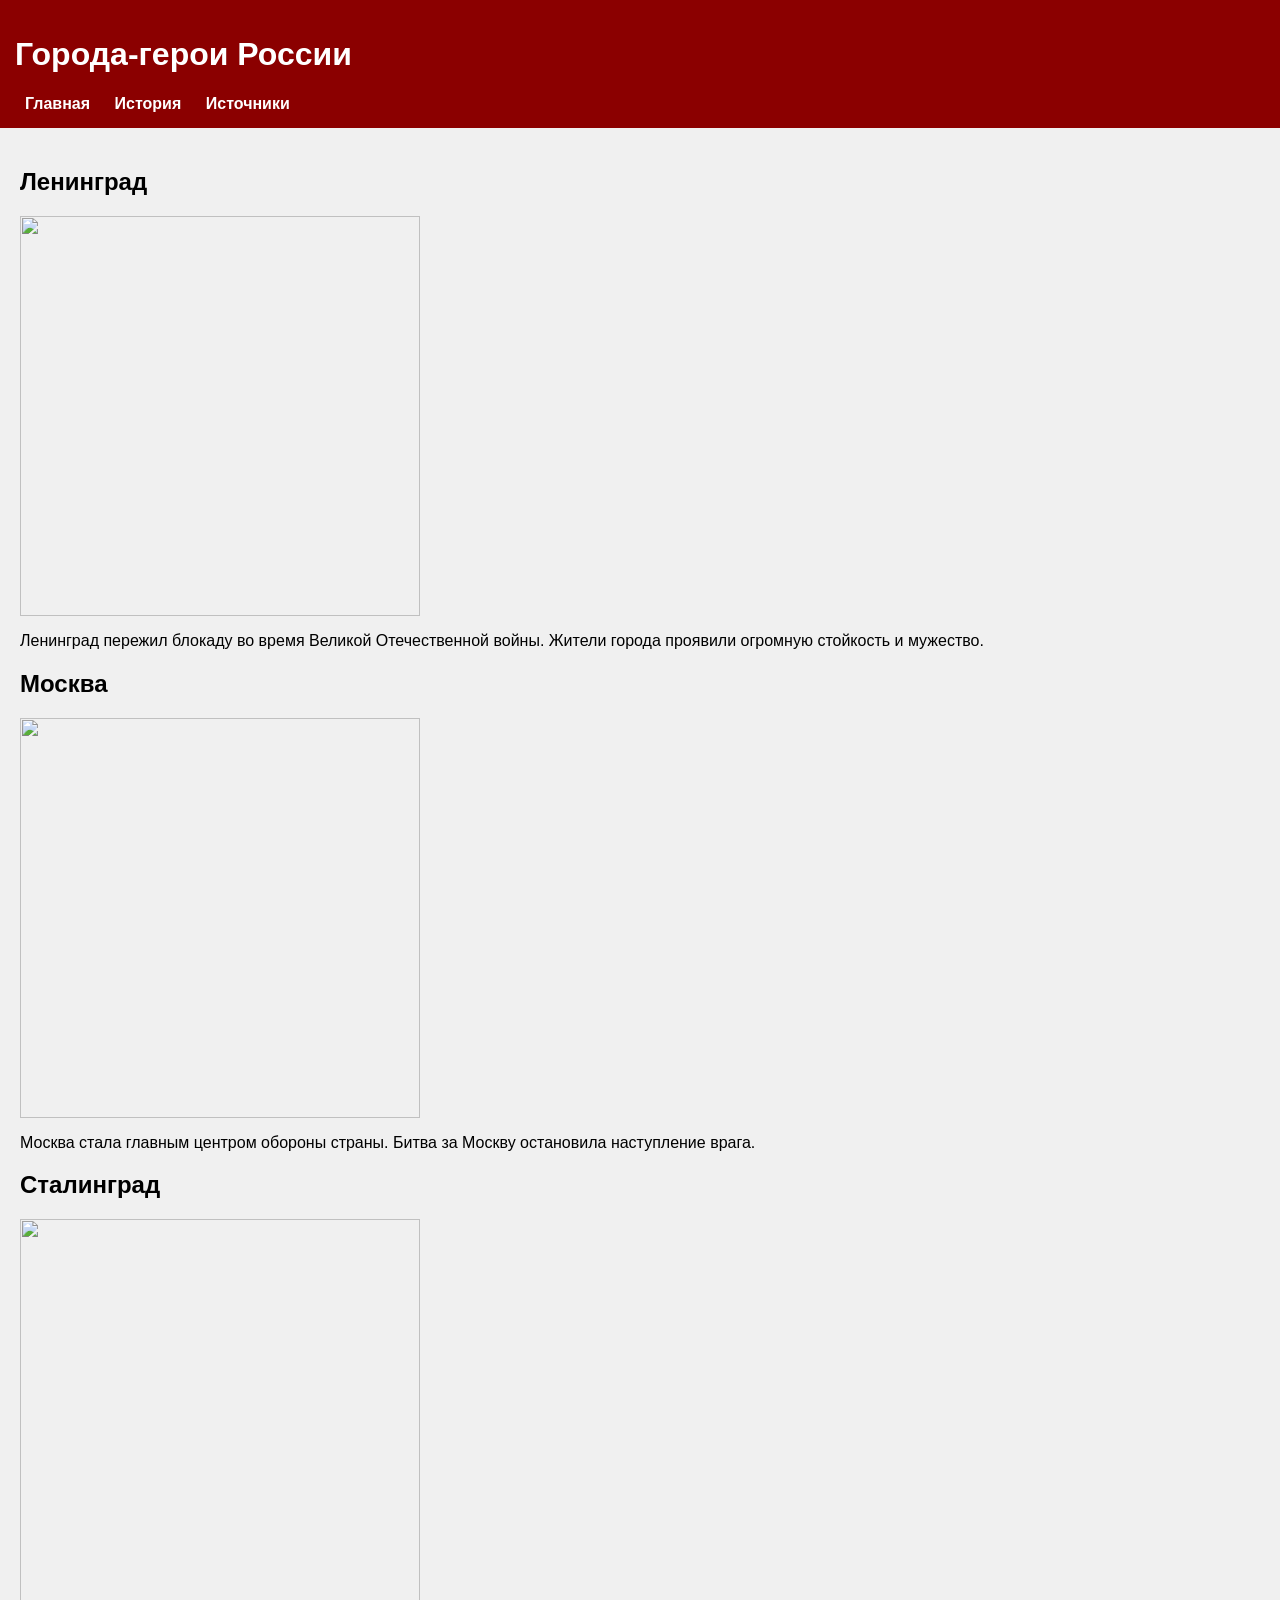
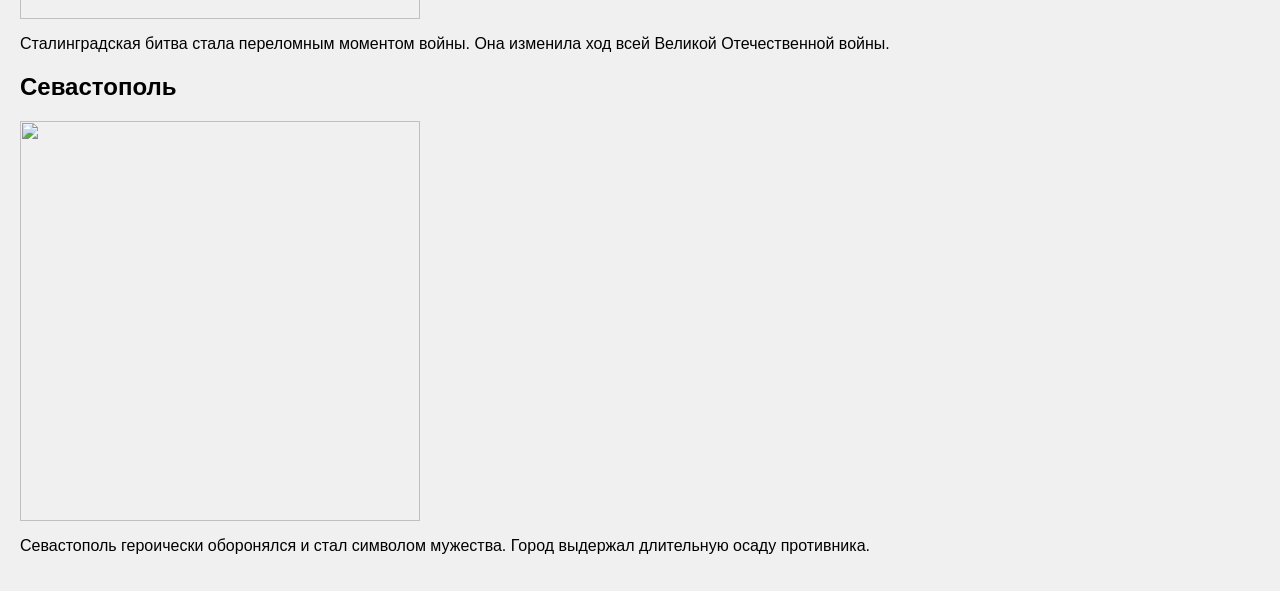
==== index.html @ 0bb6a5c0 "Add files via upload" ====
<html>
<head>
<title>Города-герои России</title>
<link rel="stylesheet" href="style.css">
</head>

<body>

<header>
<h1>Города-герои России</h1>

<nav>
<a href="index.html">Главная</a>
<a href="history.html">История</a>
<a href="sources.html">Источники</a>
</nav>

</header>

<main>

<h2>Ленинград</h2>
<img src="https://yandex.ru/images/search?p=3&text=ленинград+горой+герой&pos=24&rpt=simage&img_url=https%3A%2F%2Fimg.riamediabank.ru%2Fimages%2Fvol7%252Fmedia%252Foriginal%252F0000%252F0891%252F62%252F000008916221_0%253A0%253A0%253A0_550x550_80_0_1_8916221-rus_ria-8916221-tn_svsmqi_245f59b87850b8db5239a982d5a2ce9c.jpg&from=tabbar&lr=117375" width="400">
<p>
Ленинград пережил блокаду во время Великой Отечественной войны.  
Жители города проявили огромную стойкость и мужество.
</p>

<h2>Москва</h2>
<img src="https://yandex.ru/images/search?pos=6&from=tabbar&img_url=https%3A%2F%2Fbudget.mos.ru%2Ffiles%2Fimages%2Fnews%2F13641%2F681c4fdae0c38.jpg&text=москва+горой+герой&rpt=simage&lr=117375" width="400">
<p>
Москва стала главным центром обороны страны.  
Битва за Москву остановила наступление врага.
</p>

<h2>Сталинград</h2>
<img src="https://yandex.ru/images/search?p=2&text=сталинград+горой+герой&pos=13&rpt=simage&img_url=https%3A%2F%2Fcf4.ppt-online.org%2Ffiles4%2Fslide%2Fr%2FrVPdj8NMJo7nTpeaOuWAml2CXw3hc6HzEf5Y10%2Fslide-13.jpg&from=tabbar&lr=117375" width="400">
<p>
Сталинградская битва стала переломным моментом войны.  
Она изменила ход всей Великой Отечественной войны.
</p>

<h2>Севастополь</h2>
<img src="https://yandex.ru/images/search?pos=2&from=tabbar&img_url=https%3A%2F%2Fcdn.culture.ru%2Fimages%2F387508a9-b3a6-51d1-80af-8a2ef114ac72&text=севастополь+горой+герой&rpt=simage&lr=117375" width="400">
<p>
Севастополь героически оборонялся и стал символом мужества.  
Город выдержал длительную осаду противника.
</p>

</main>

</body>
</html>
---- style.css ----
body {
font-family: Arial;
background-color: #f0f0f0;
margin: 0;
}
header {
background-color: darkred;
color: white;
padding: 15px;
text-algin: center;
}
nav a {
margin: 10px;
color: white;
text-decoration: none;
font-weight: bold;
}
main {
padding: 20px;
}
footer {
background-color: darkred;
color: white;
text-algin: center;
padding: 10px;
}
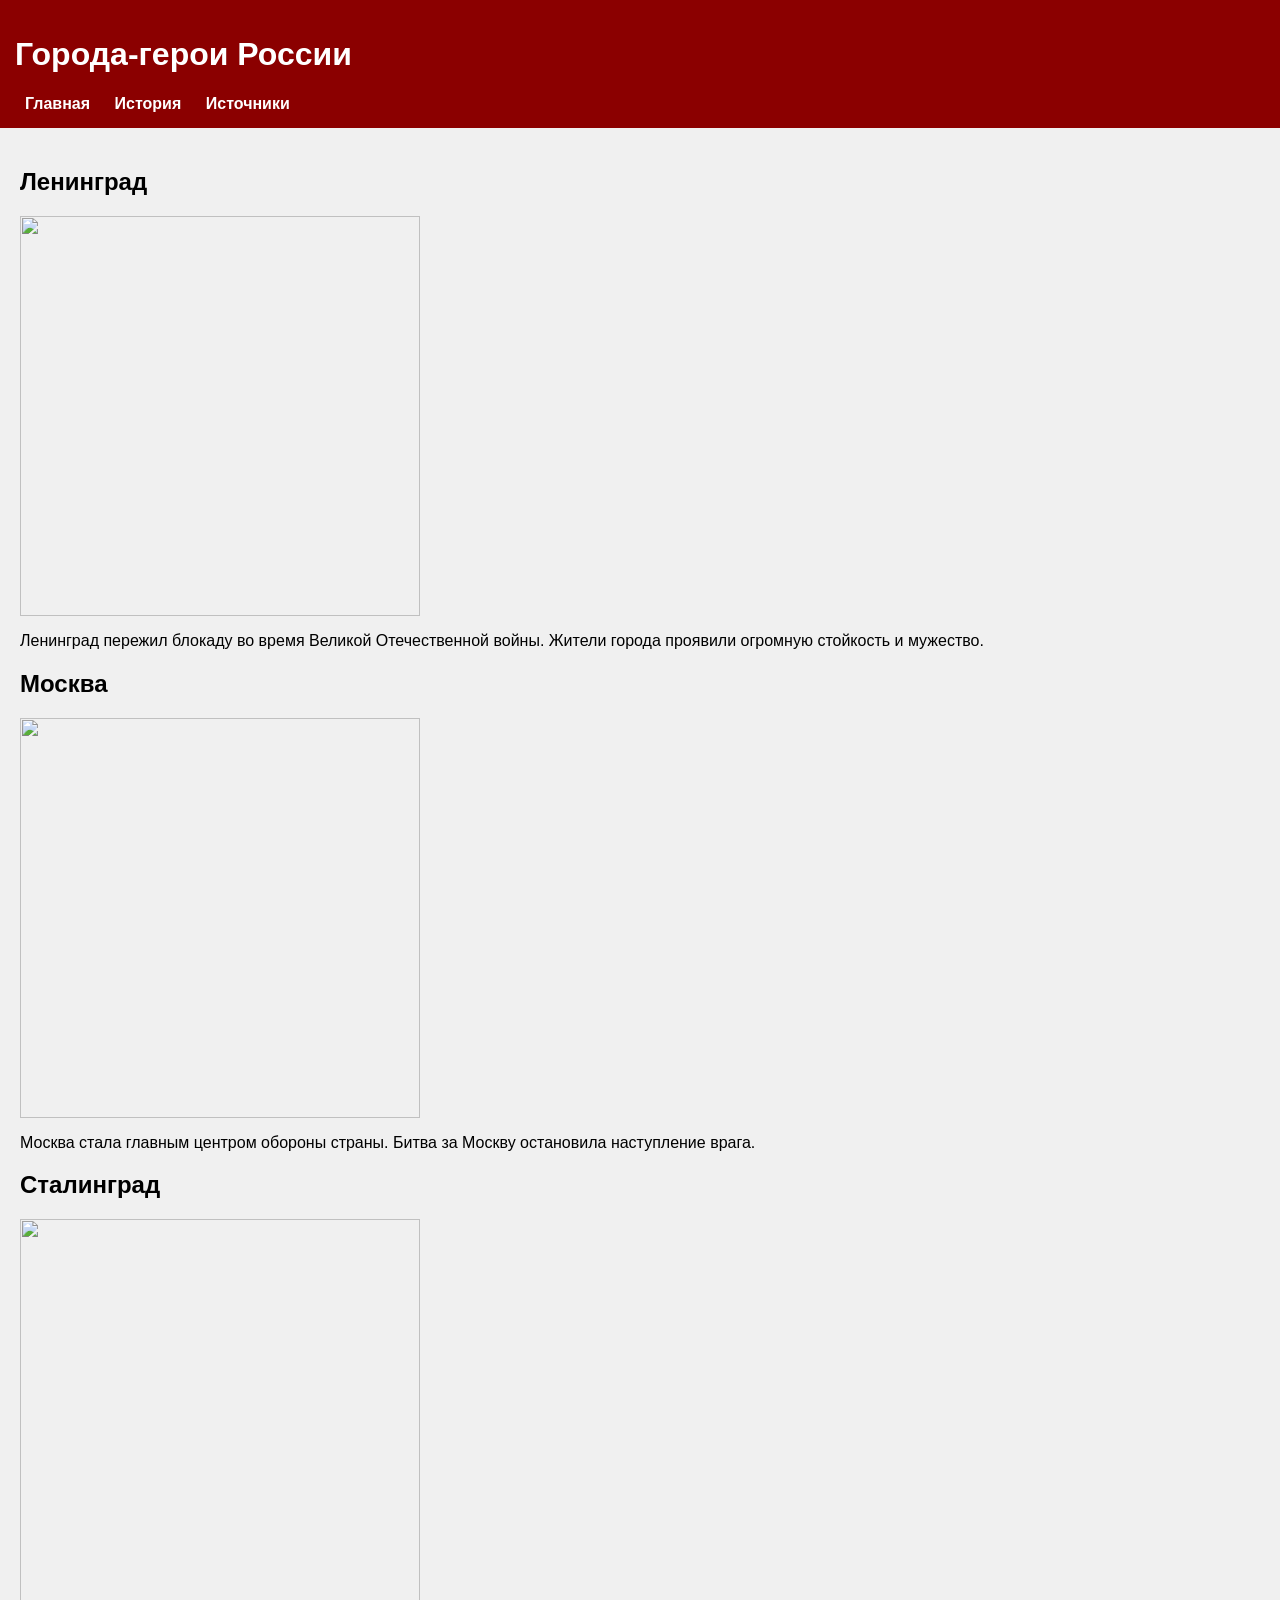
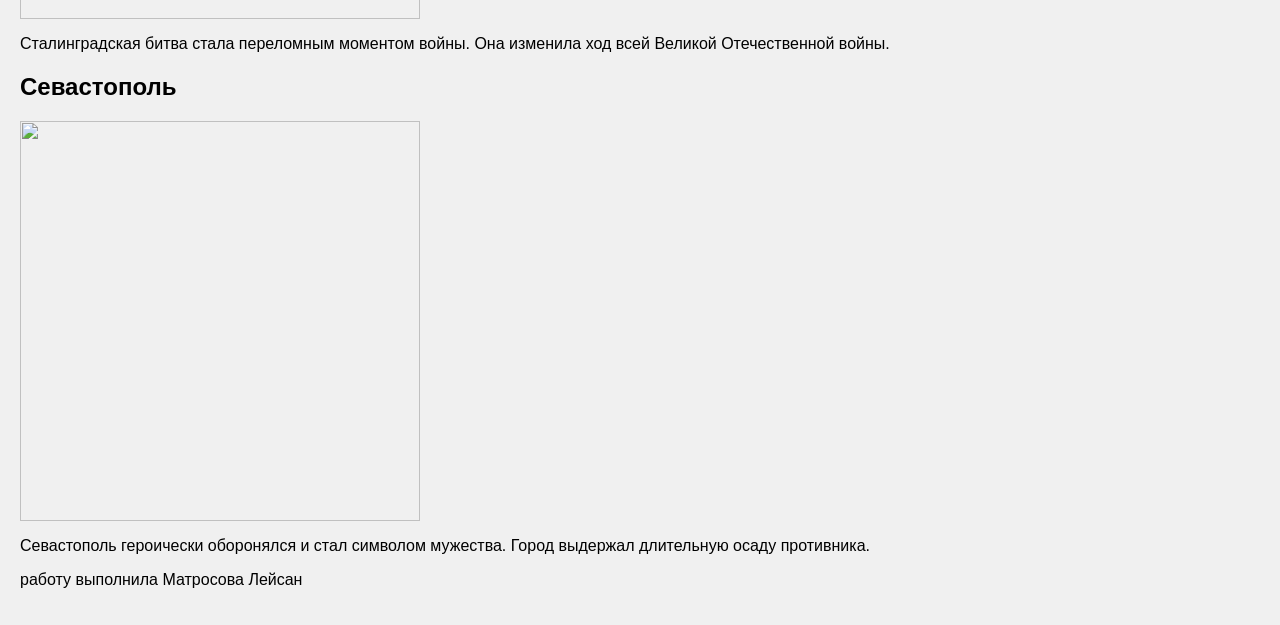
==== commit 59f930b0: "Add files via upload" ====
--- a/index.html
+++ b/index.html
@@ -20,31 +20,34 @@
 <main>
 
 <h2>Ленинград</h2>
-<img src="https://yandex.ru/images/search?p=3&text=ленинград+горой+герой&pos=24&rpt=simage&img_url=https%3A%2F%2Fimg.riamediabank.ru%2Fimages%2Fvol7%252Fmedia%252Foriginal%252F0000%252F0891%252F62%252F000008916221_0%253A0%253A0%253A0_550x550_80_0_1_8916221-rus_ria-8916221-tn_svsmqi_245f59b87850b8db5239a982d5a2ce9c.jpg&from=tabbar&lr=117375" width="400">
+<img src="https://yandex.ru/images/search?pos=17&from=tabbar&img_url=https%3A%2F%2Fi.bigenc.ru%2Fresizer%2Fresize%3Fsign%3DKFPUEQsGOfVhaNM_6C4yeQ%26filename%3Dvault%2F42a5c6c07b62b3d432dec7955ce46e41.webp%26width%3D1024&text=ленинград+город+герой&rpt=simage&lr=117375" width="400">
 <p>
 Ленинград пережил блокаду во время Великой Отечественной войны.  
 Жители города проявили огромную стойкость и мужество.
 </p>
 
 <h2>Москва</h2>
-<img src="https://yandex.ru/images/search?pos=6&from=tabbar&img_url=https%3A%2F%2Fbudget.mos.ru%2Ffiles%2Fimages%2Fnews%2F13641%2F681c4fdae0c38.jpg&text=москва+горой+герой&rpt=simage&lr=117375" width="400">
+<img src="https://yandex.ru/images/search?text=москва+город+герой&pos=1&rpt=simage&img_url=https%3A%2F%2Fwww.mos.ru%2Fupload%2Fnewsfeed%2Fnewsfeed%2Fflagi-4-iva.jpg&from=tabbar&lr=117375" width="400">
 <p>
 Москва стала главным центром обороны страны.  
 Битва за Москву остановила наступление врага.
 </p>
 
 <h2>Сталинград</h2>
-<img src="https://yandex.ru/images/search?p=2&text=сталинград+горой+герой&pos=13&rpt=simage&img_url=https%3A%2F%2Fcf4.ppt-online.org%2Ffiles4%2Fslide%2Fr%2FrVPdj8NMJo7nTpeaOuWAml2CXw3hc6HzEf5Y10%2Fslide-13.jpg&from=tabbar&lr=117375" width="400">
+<img src="https://yandex.ru/images/search?p=2&text=сталинград+город+герой&pos=13&rpt=simage&img_url=https%3A%2F%2Fcf4.ppt-online.org%2Ffiles4%2Fslide%2Fr%2FrVPdj8NMJo7nTpeaOuWAml2CXw3hc6HzEf5Y10%2Fslide-13.jpg&from=tabbar&lr=117375" width="400">
 <p>
 Сталинградская битва стала переломным моментом войны.  
 Она изменила ход всей Великой Отечественной войны.
 </p>
 
 <h2>Севастополь</h2>
-<img src="https://yandex.ru/images/search?pos=2&from=tabbar&img_url=https%3A%2F%2Fcdn.culture.ru%2Fimages%2F387508a9-b3a6-51d1-80af-8a2ef114ac72&text=севастополь+горой+герой&rpt=simage&lr=117375" width="400">
+<img src="https://yandex.ru/images/search?text=севастополь+город+герой&pos=0&rpt=simage&img_url=https%3A%2F%2Fcdn.culture.ru%2Fimages%2F387508a9-b3a6-51d1-80af-8a2ef114ac72&from=tabbar&lr=117375" width="400">
 <p>
 Севастополь героически оборонялся и стал символом мужества.  
 Город выдержал длительную осаду противника.
+</p>
+<p>
+работу выполнила Матросова Лейсан
 </p>
 
 </main>
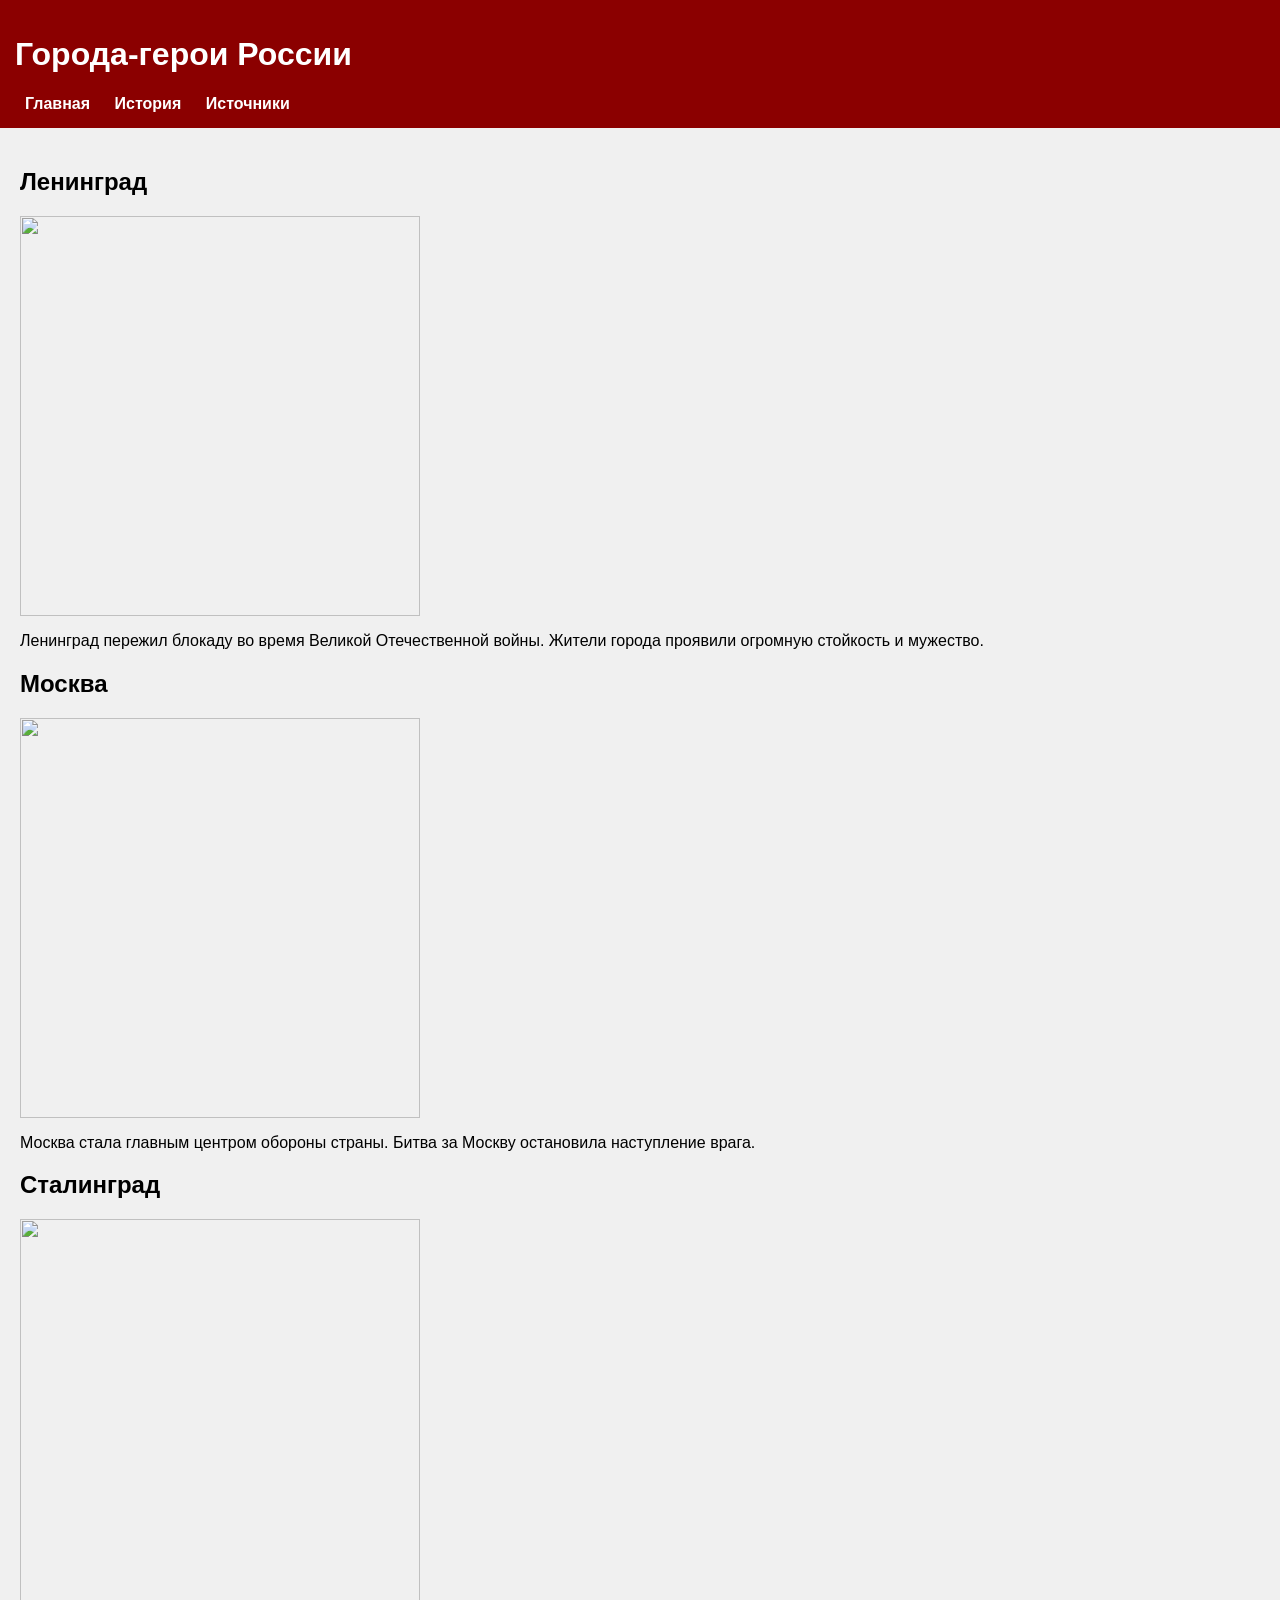
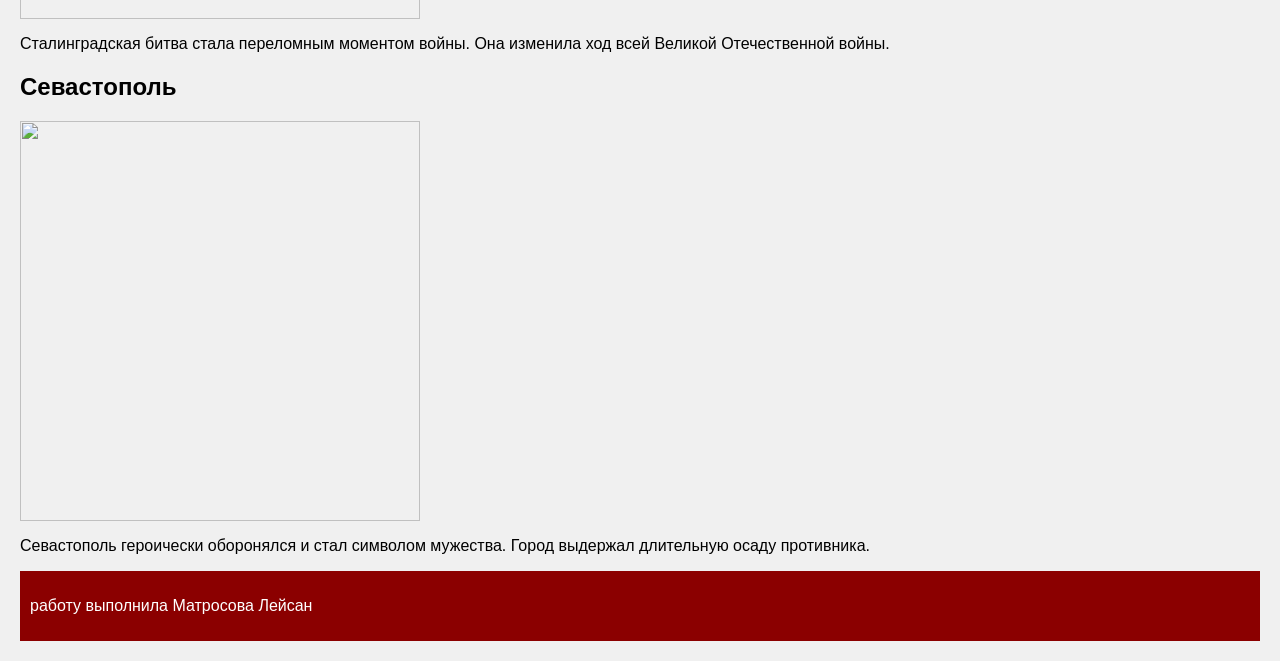
==== commit 89eb7f80: "Add files via upload" ====
--- a/index.html
+++ b/index.html
@@ -20,35 +20,36 @@
 <main>
 
 <h2>Ленинград</h2>
-<img src="https://yandex.ru/images/search?pos=17&from=tabbar&img_url=https%3A%2F%2Fi.bigenc.ru%2Fresizer%2Fresize%3Fsign%3DKFPUEQsGOfVhaNM_6C4yeQ%26filename%3Dvault%2F42a5c6c07b62b3d432dec7955ce46e41.webp%26width%3D1024&text=ленинград+город+герой&rpt=simage&lr=117375" width="400">
+<img src="https://img.riamediabank.ru/images/vol7/media/original/0000/0891/62/000008916221_0:334:5705:3329_1200x630_80_0_0__svsmqi_7e4967b1da2eff449e4f7d9b9d1edbda.jpg" width="400">
 <p>
 Ленинград пережил блокаду во время Великой Отечественной войны.  
 Жители города проявили огромную стойкость и мужество.
 </p>
 
 <h2>Москва</h2>
-<img src="https://yandex.ru/images/search?text=москва+город+герой&pos=1&rpt=simage&img_url=https%3A%2F%2Fwww.mos.ru%2Fupload%2Fnewsfeed%2Fnewsfeed%2Fflagi-4-iva.jpg&from=tabbar&lr=117375" width="400">
+<img src="https://cdn.culture.ru/images/e0cb8c0e-b759-51da-9e47-596e7607c4ed" width="400">
 <p>
 Москва стала главным центром обороны страны.  
 Битва за Москву остановила наступление врага.
 </p>
 
 <h2>Сталинград</h2>
-<img src="https://yandex.ru/images/search?p=2&text=сталинград+город+герой&pos=13&rpt=simage&img_url=https%3A%2F%2Fcf4.ppt-online.org%2Ffiles4%2Fslide%2Fr%2FrVPdj8NMJo7nTpeaOuWAml2CXw3hc6HzEf5Y10%2Fslide-13.jpg&from=tabbar&lr=117375" width="400">
+<img src="https://cf4.ppt-online.org/files4/slide/r/rVPdj8NMJo7nTpeaOuWAml2CXw3hc6HzEf5Y10/slide-13.jpg" width="400">
 <p>
 Сталинградская битва стала переломным моментом войны.  
 Она изменила ход всей Великой Отечественной войны.
 </p>
 
 <h2>Севастополь</h2>
-<img src="https://yandex.ru/images/search?text=севастополь+город+герой&pos=0&rpt=simage&img_url=https%3A%2F%2Fcdn.culture.ru%2Fimages%2F387508a9-b3a6-51d1-80af-8a2ef114ac72&from=tabbar&lr=117375" width="400">
+<img src="https://cdn.culture.ru/images/387508a9-b3a6-51d1-80af-8a2ef114ac72" width="400">
 <p>
 Севастополь героически оборонялся и стал символом мужества.  
 Город выдержал длительную осаду противника.
 </p>
-<p>
-работу выполнила Матросова Лейсан
-</p>
+
+<footer> 
+<p>работу выполнила Матросова Лейсан</p>
+</footer>
 
 </main>
 
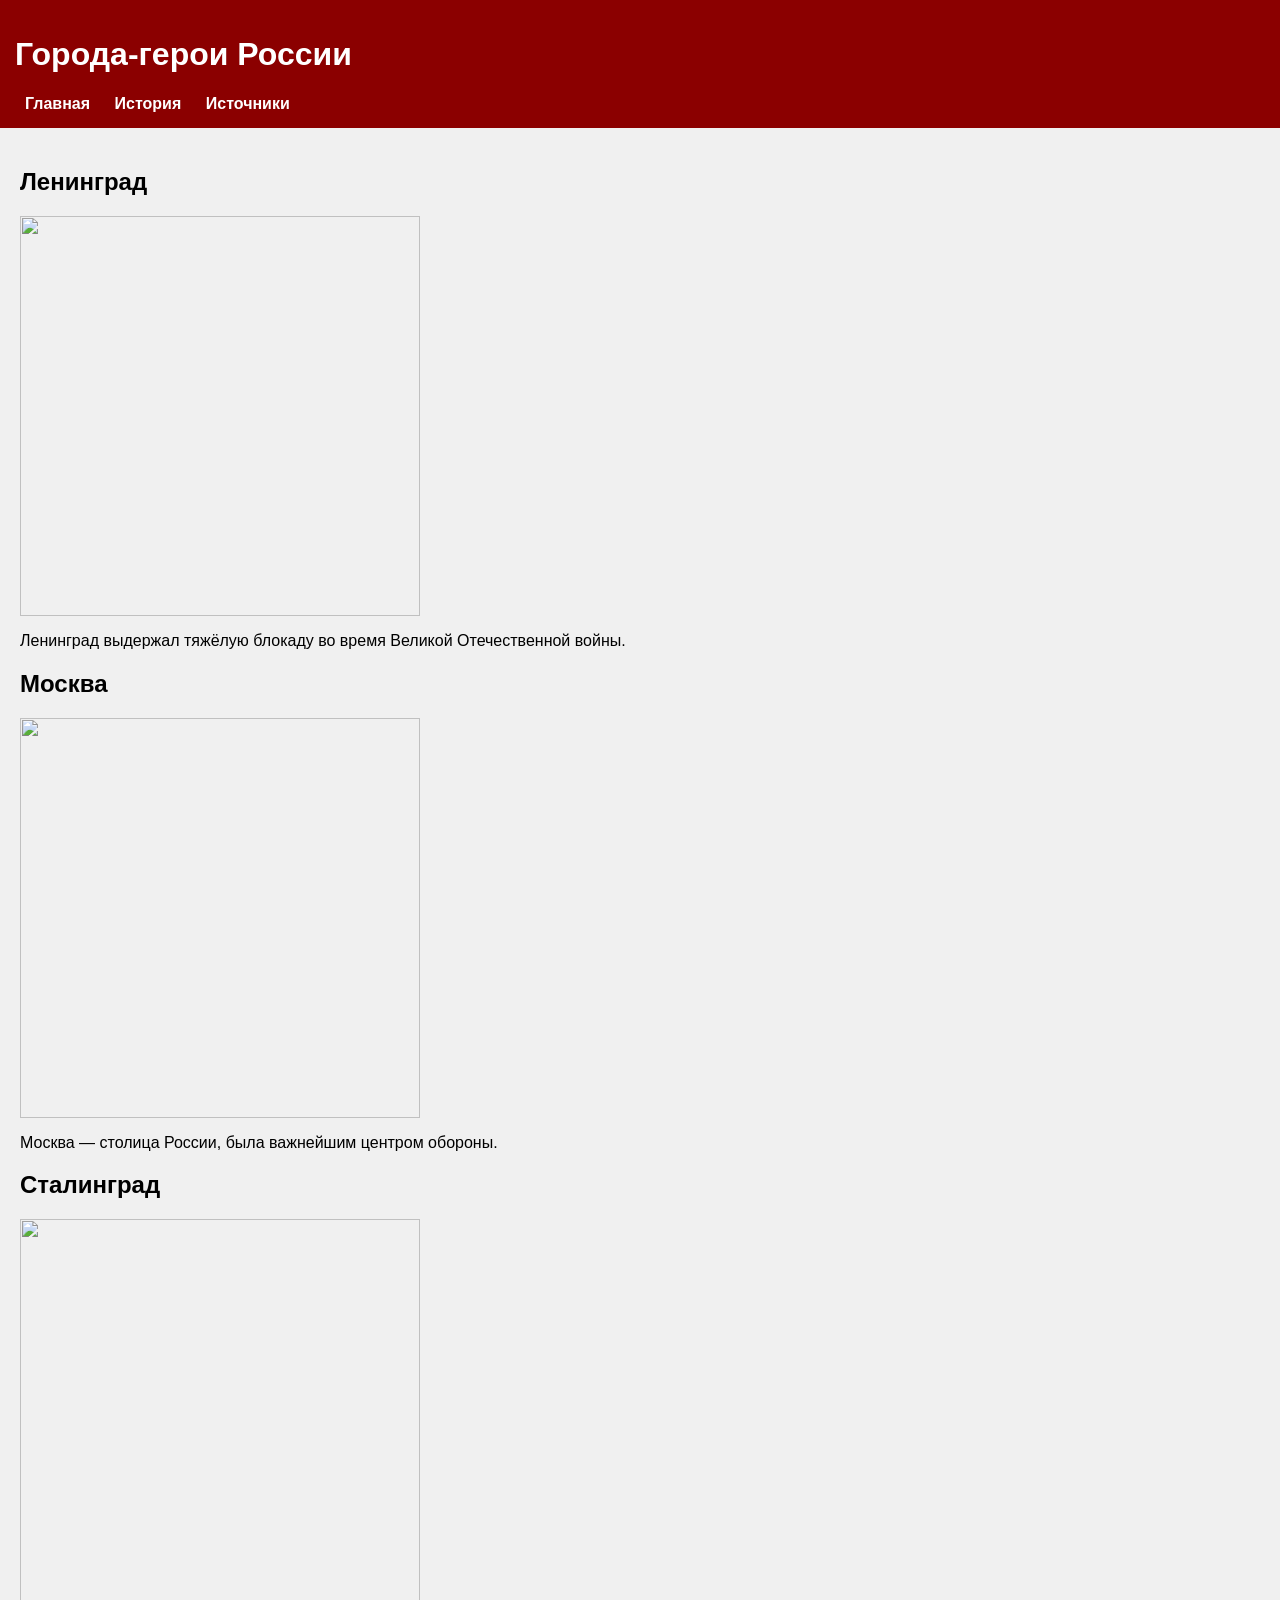
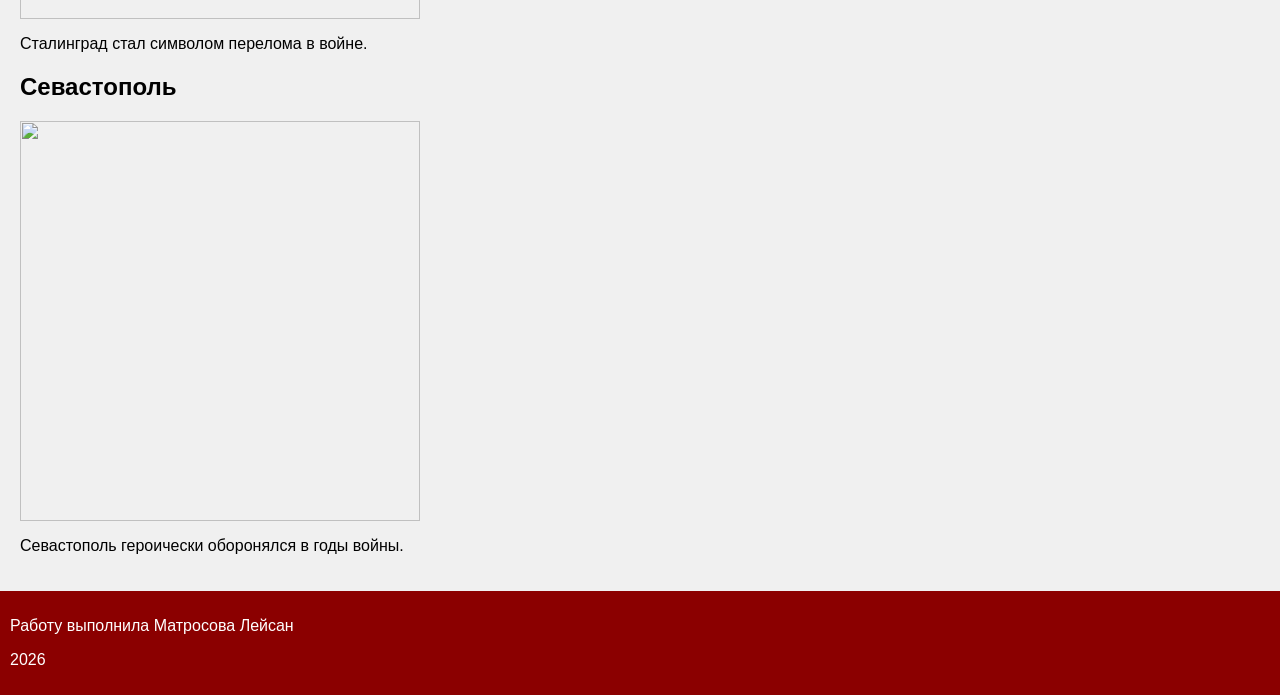
==== commit da009d7f: "Add files via upload" ====
--- a/index.html
+++ b/index.html
@@ -14,44 +14,32 @@
 <a href="history.html">История</a>
 <a href="sources.html">Источники</a>
 </nav>
-
 </header>
 
 <main>
 
 <h2>Ленинград</h2>
 <img src="https://img.riamediabank.ru/images/vol7/media/original/0000/0891/62/000008916221_0:334:5705:3329_1200x630_80_0_0__svsmqi_7e4967b1da2eff449e4f7d9b9d1edbda.jpg" width="400">
-<p>
-Ленинград пережил блокаду во время Великой Отечественной войны.  
-Жители города проявили огромную стойкость и мужество.
-</p>
+<p>Ленинград выдержал тяжёлую блокаду во время Великой Отечественной войны.</p>
 
 <h2>Москва</h2>
 <img src="https://cdn.culture.ru/images/e0cb8c0e-b759-51da-9e47-596e7607c4ed" width="400">
-<p>
-Москва стала главным центром обороны страны.  
-Битва за Москву остановила наступление врага.
-</p>
+<p>Москва — столица России, была важнейшим центром обороны.</p>
 
 <h2>Сталинград</h2>
 <img src="https://cf4.ppt-online.org/files4/slide/r/rVPdj8NMJo7nTpeaOuWAml2CXw3hc6HzEf5Y10/slide-13.jpg" width="400">
-<p>
-Сталинградская битва стала переломным моментом войны.  
-Она изменила ход всей Великой Отечественной войны.
-</p>
+<p>Сталинград стал символом перелома в войне.</p>
 
 <h2>Севастополь</h2>
 <img src="https://cdn.culture.ru/images/387508a9-b3a6-51d1-80af-8a2ef114ac72" width="400">
-<p>
-Севастополь героически оборонялся и стал символом мужества.  
-Город выдержал длительную осаду противника.
-</p>
-
-<footer> 
-<p>работу выполнила Матросова Лейсан</p>
-</footer>
+<p>Севастополь героически оборонялся в годы войны.</p>
 
 </main>
 
+<footer>
+<p>Работу выполнила Матросова Лейсан</p>
+<p>2026</p>
+</footer>
+
 </body>
 </html>
